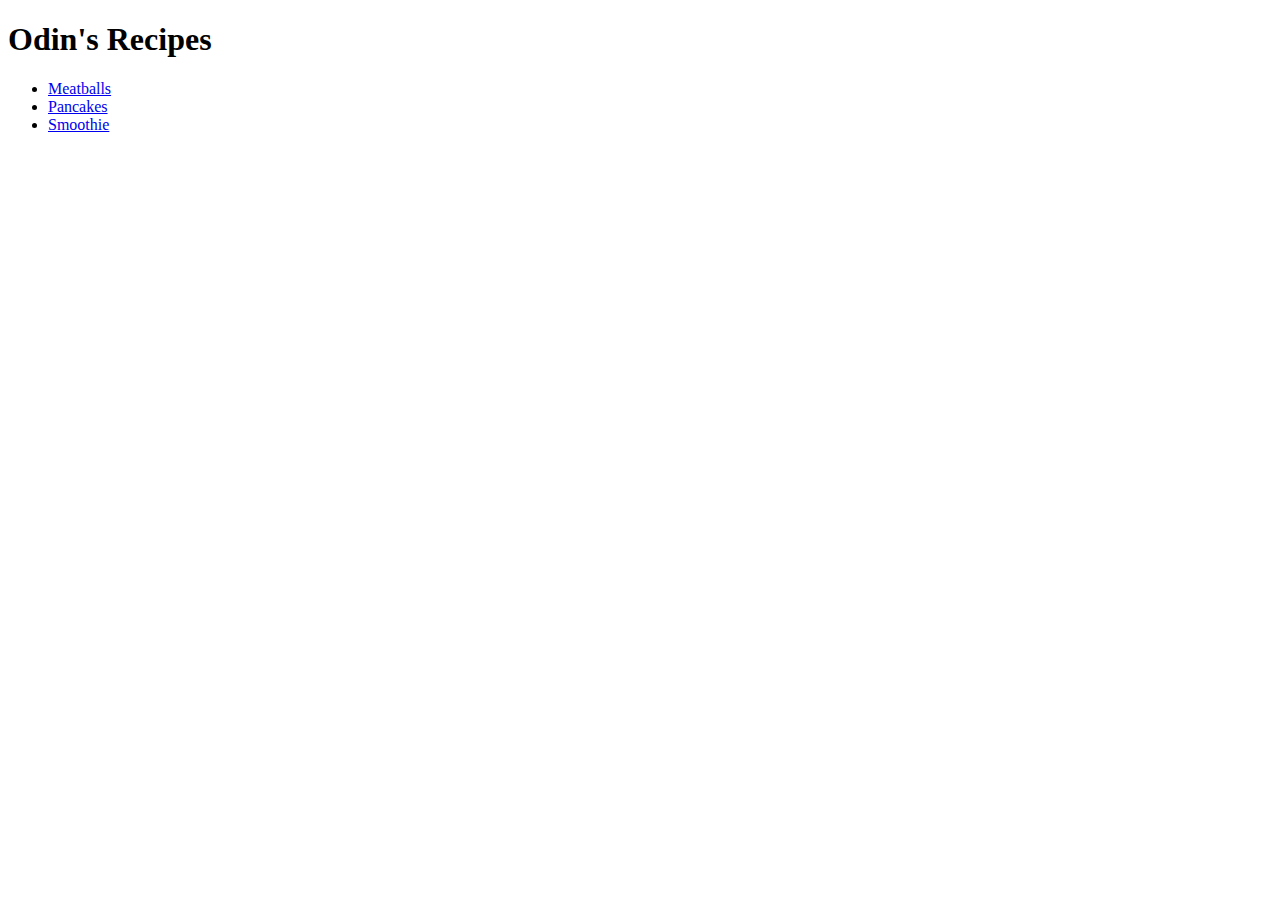
==== index.html @ 580495b5 "First commit of files" ====
<!DOCTYPE html>
<html lang="en">
    <head>
        <meta charset="UTF-8">
        <title>Odin's Recipes</title>
    </head>

    <body>
        <h1 id="header">Odin's Recipes</h1>
        <ul>
            <li><a href="./recipes/meatballs.html">Meatballs</a></li>
            <li><a href="./recipes/pancakes.html">Pancakes</a></li>
            <li><a href="./recipes/smoothie.html">Smoothie</a></li>
        </ul>
    </body>
</html>
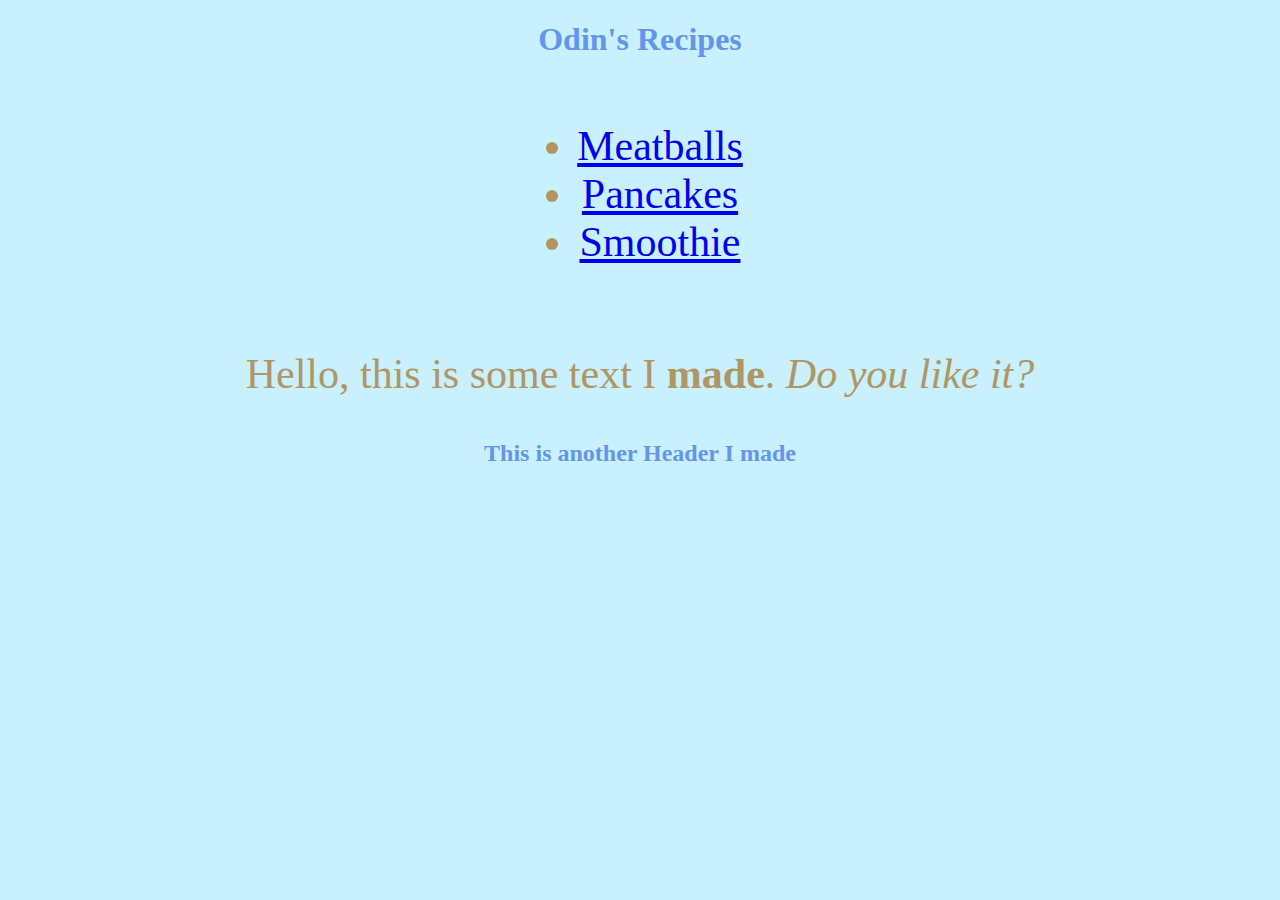
==== commit c5bfee23: "Change website look, mess around with CSS" ====
--- a/index.html
+++ b/index.html
@@ -3,14 +3,19 @@
     <head>
         <meta charset="UTF-8">
         <title>Odin's Recipes</title>
+        <link rel="stylesheet" href="styles.css">
     </head>
 
     <body>
-        <h1 id="header">Odin's Recipes</h1>
-        <ul>
-            <li><a href="./recipes/meatballs.html">Meatballs</a></li>
-            <li><a href="./recipes/pancakes.html">Pancakes</a></li>
-            <li><a href="./recipes/smoothie.html">Smoothie</a></li>
-        </ul>
+        <h1 class="header" id="header">Odin's Recipes</h1>
+        <div class="container">
+            <ul class="mainUL">
+                <li><a href="./recipes/meatballs.html">Meatballs</a></li>
+                <li><a href="./recipes/pancakes.html">Pancakes</a></li>
+                <li><a href="./recipes/smoothie.html">Smoothie</a></li>
+            </ul>
+            <p class="para">Hello, this is some text I <strong>made</strong>. <em>Do you like it?</em></p>
+        </div>
+        <h2 class="header">This is another Header I made</h2>
     </body>
 </html>--- a/styles.css
+++ b/styles.css
@@ -0,0 +1,19 @@
+body {
+    text-align: center;
+    background: rgb(200,240,255)
+}
+
+.container {
+    color: rgb(175,150,100);
+    font-size: 42px;
+}
+
+.header {
+    text-align: center;
+    color: cornflowerblue;
+    font-weight: 900;
+}
+
+.container .mainUL {
+    display: inline-block;
+}